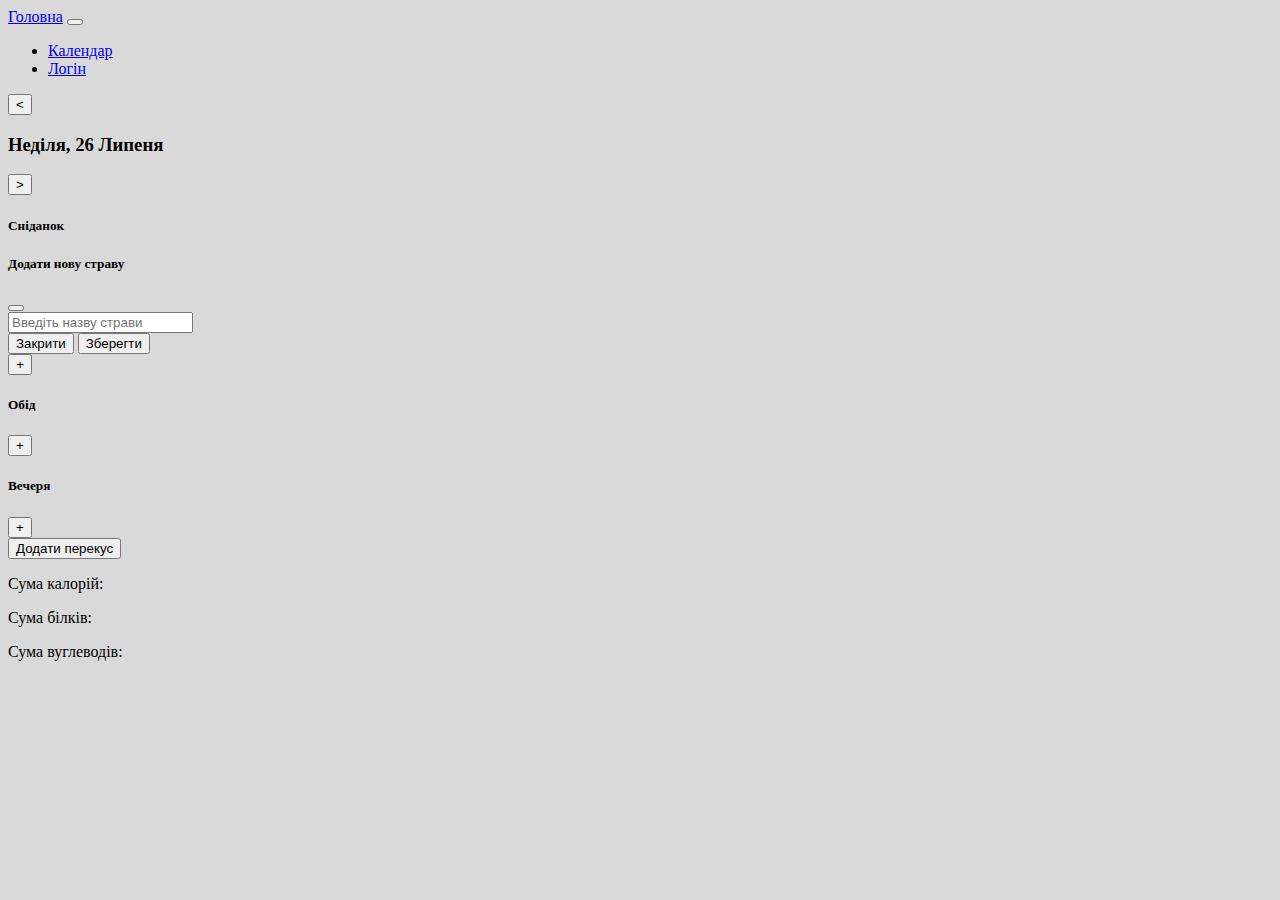
==== calendar/calendar.html @ e8d2a9e1 "v0.1" ====
<!DOCTYPE html>
<html lang="en">
<head>
  <meta charset="UTF-8">
  <meta http-equiv="X-UA-Compatible" content="IE=edge">
  <meta name="viewport" content="width=device-width, initial-scale=1.0">
  <link href="https://cdn.jsdelivr.net/npm/bootstrap@5.0.2/dist/css/bootstrap.min.css" rel="stylesheet" integrity="sha384-EVSTQN3/azprG1Anm3QDgpJLIm9Nao0Yz1ztcQTwFspd3yD65VohhpuuCOmLASjC" crossorigin="anonymous">
  <link rel="stylesheet" href="../style/calendar.css">
  <script src="../script/calendar.js"></script>
  <title>Calendar</title>
</head>
<body>
  <header>
    <nav class="navbar navbar-expand-lg navbar-dark bg-dark">
      <div class="container-fluid">
          <a class="navbar-brand" href="../index.html">Головна</a>
        <button class="navbar-toggler" type="button" data-bs-toggle="collapse" data-bs-target="#navbarNav" aria-controls="navbarNav" aria-expanded="false" aria-label="Toggle navigation">
          <span class="navbar-toggler-icon"></span>
        </button>
        <div class="collapse navbar-collapse" id="navbarNav">
          <ul class="navbar-nav">
            <li class="nav-item">
              <a class="nav-link" href="calendar.html">Календар</a>
            </li>
            <li class="nav-item">
              <a class="nav-link" href="../login/loginForm.html">Логін</a>
            </li>
          </ul>
        </div>
      </div>
    </nav>
  </header>

  <!--  -->
  <div class="container">
    <div class="row">
      <div class="col-12">
        <div class="card">
          <div class="card-body d-flex justify-content-center ">
            <button type="button" class="btn btn-success p-0.5"> < </button>
            <h3 class="card-title p-1"></h3>
            <button type="button" class="btn btn-success p-0.5"> > </button>
          </div>
        </div>
      </div>
    </div>
    
    <div class="row mt-3">
      <div class="col-md-4">
        <div class="card">
          <div class="card-body">
            <h5 class="card-title">Сніданок</h5>
            <div class="menuList">
              <div class="modal" id="addFoodModal" tabindex="-1" aria-labelledby="addFoodModalLabel" aria-hidden="true">
                <div class="modal-dialog">
                  <div class="modal-content">
                    <div class="modal-header">
                      <h5 class="modal-title" id="addFoodModalLabel">Додати нову страву</h5>
                      <button type="button" class="btn-close" data-bs-dismiss="modal" aria-label="Close"></button>
                    </div>
                    <div class="modal-body">
                      <input type="text" class="form-control" id="newFoodInput" placeholder="Введіть назву страви">
                    </div>
                    <div class="modal-footer">
                      <button type="button" class="btn btn-secondary" data-bs-dismiss="modal">Закрити</button>
                      <button type="button" class="btn btn-primary" id="saveFoodBtn">Зберегти</button>
                    </div>
                  </div>
                </div>
              </div>
            </div>
            <button type="button"  id="addFoodBtn" class="btn btn-success float-end plusBtn"><i class="bi bi-plus">+</i></button>
          </div>
        </div>
      </div>
      <div class="col-md-4">
        <div class="card">
          <div class="card-body">
            <h5 class="card-title">Обід</h5>
            <button type="button" class="btn btn-success float-end"><i class="bi bi-plus"></i>+</button>
          </div>
        </div>
      </div>
      <div class="col-md-4">
        <div class="card">
          <div class="card-body">
            <h5 class="card-title">Вечеря</h5>
            <button type="button" class="btn btn-success float-end"><i class="bi bi-plus"></i>+</button>
          </div>
        </div>
      </div>
    </div>
    
    <div class="row mt-3">
      <div class="col-md-12">
        <div class="card">
          <div class="card-body">
            <button type="button" class="btn btn-success float-end"><i class="bi bi-plus"></i> Додати перекус</button>
          </div>
        </div>
      </div>
    </div>
    
    <div class="row mt-3">
      <div class="col-md-12">
        <div class="card">
          <div class="card-body">
            <p class="card-text">Сума калорій: <span id="calories"></span></p>
            <p class="card-text">Сума білків: <span id="proteins"></span></p>
            <p class="card-text">Сума вуглеводів: <span id="carbs"></span></p>
          </div>
        </div>
      </div>
    </div>
  </div>
  
  
  <script src="https://cdn.jsdelivr.net/npm/bootstrap@5.0.2/dist/js/bootstrap.bundle.min.js" integrity="sha384-MrcW6ZMFYlzcLA8Nl+NtUVF0sA7MsXsP1UyJoMp4YLEuNSfAP+JcXn/tWtIaxVXM" crossorigin="anonymous"></script>
</body>
</html>
---- style/calendar.css ----
body{
  background-color: #1d1c1c2b;
}
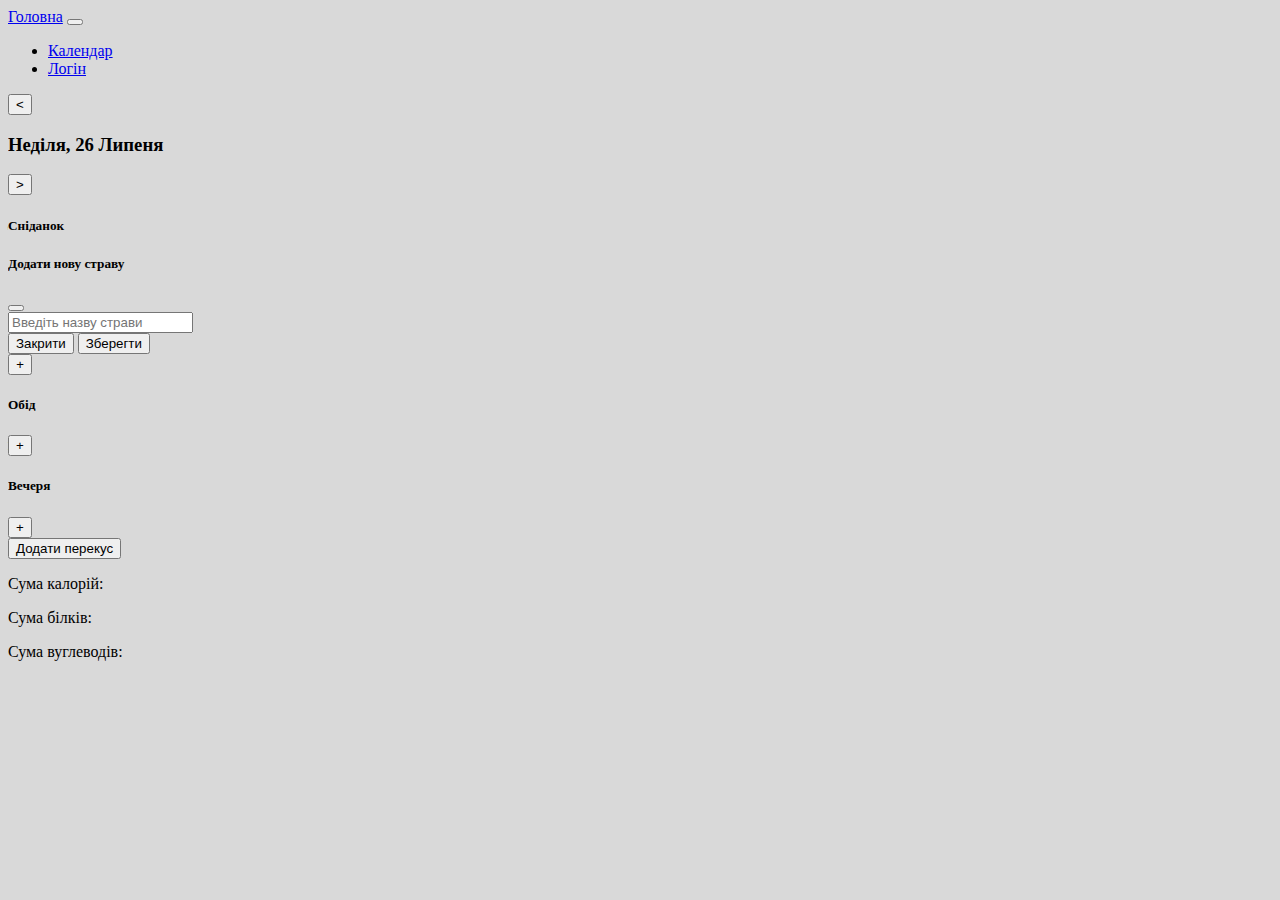
==== commit a84981bd: "fix" ====
--- a/calendar/calendar.html
+++ b/calendar/calendar.html
@@ -69,7 +69,7 @@
                 </div>
               </div>
             </div>
-            <button type="button"  id="addFoodBtn" class="btn btn-success float-end plusBtn"><i class="bi bi-plus">+</i></button>
+            <button type="button"  id="addFoodBtn" class="btn btn-success float-end plusBtn addBtn"><i class="bi bi-plus">+</i></button>
           </div>
         </div>
       </div>
@@ -77,7 +77,7 @@
         <div class="card">
           <div class="card-body">
             <h5 class="card-title">Обід</h5>
-            <button type="button" class="btn btn-success float-end"><i class="bi bi-plus"></i>+</button>
+            <button type="button" class="btn btn-success float-end addBtn"><i class="bi bi-plus"></i>+</button>
           </div>
         </div>
       </div>
@@ -85,7 +85,7 @@
         <div class="card">
           <div class="card-body">
             <h5 class="card-title">Вечеря</h5>
-            <button type="button" class="btn btn-success float-end"><i class="bi bi-plus"></i>+</button>
+            <button type="button" class="btn btn-success float-end addBtn"><i class="bi bi-plus"></i>+</button>
           </div>
         </div>
       </div>
